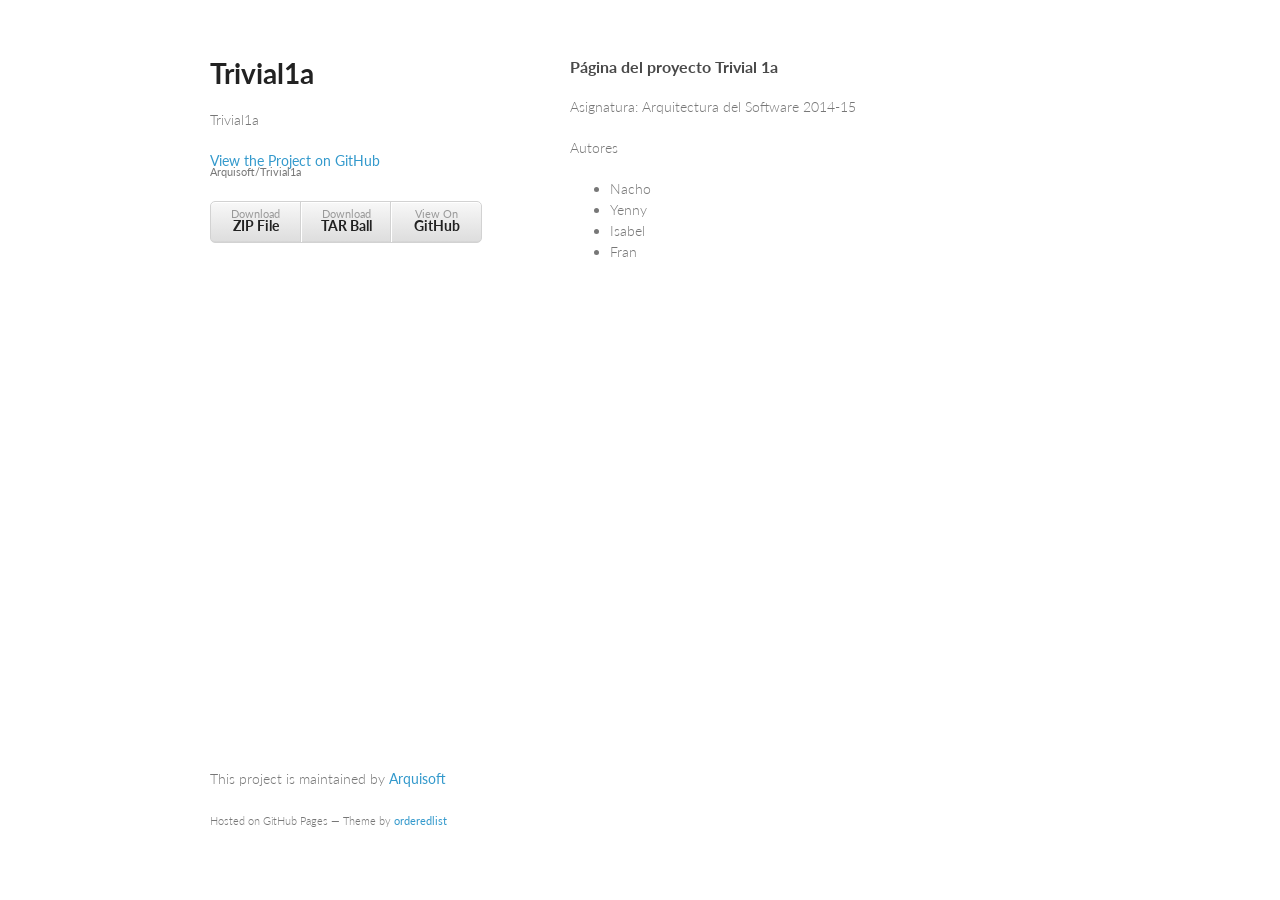
==== index.html @ 06fc61f9 "Actualizar pagina Web" ====
<!doctype html>
<html>
  <head>
    <meta charset="utf-8">
    <meta http-equiv="X-UA-Compatible" content="chrome=1">
    <title>Trivial1a by Arquisoft</title>

    <link rel="stylesheet" href="stylesheets/styles.css">
    <link rel="stylesheet" href="stylesheets/pygment_trac.css">
    <meta name="viewport" content="width=device-width, initial-scale=1, user-scalable=no">
    <!--[if lt IE 9]>
    <script src="//html5shiv.googlecode.com/svn/trunk/html5.js"></script>
    <![endif]-->
  </head>
  <body>
    <div class="wrapper">
      <header>
        <h1>Trivial1a</h1>
        <p>Trivial1a</p>

        <p class="view"><a href="https://github.com/Arquisoft/Trivial1a">View the Project on GitHub <small>Arquisoft/Trivial1a</small></a></p>


        <ul>
          <li><a href="https://github.com/Arquisoft/Trivial1a/zipball/master">Download <strong>ZIP File</strong></a></li>
          <li><a href="https://github.com/Arquisoft/Trivial1a/tarball/master">Download <strong>TAR Ball</strong></a></li>
          <li><a href="https://github.com/Arquisoft/Trivial1a">View On <strong>GitHub</strong></a></li>
        </ul>
      </header>
      <section>
        <h3>
<a id="página-del-proyecto-trivial-1a" class="anchor" href="#p%C3%A1gina-del-proyecto-trivial-1a" aria-hidden="true"><span class="octicon octicon-link"></span></a>Página del proyecto Trivial 1a</h3>

<p>Asignatura: Arquitectura del Software 2014-15</p>
<p>Autores</p>
<ul>
<li>Nacho</li>
<li>Yenny</li>
<li>Isabel</li>
<li>Fran</li>
</ul>

      </section>
      <footer>
        <p>This project is maintained by <a href="https://github.com/Arquisoft">Arquisoft</a></p>
        <p><small>Hosted on GitHub Pages &mdash; Theme by <a href="https://github.com/orderedlist">orderedlist</a></small></p>
      </footer>
    </div>
    <script src="javascripts/scale.fix.js"></script>
    
  </body>
</html>
---- stylesheets/styles.css ----
@import url(https://fonts.googleapis.com/css?family=Lato:300italic,700italic,300,700);

body {
  padding:50px;
  font:14px/1.5 Lato, "Helvetica Neue", Helvetica, Arial, sans-serif;
  color:#777;
  font-weight:300;
}

h1, h2, h3, h4, h5, h6 {
  color:#222;
  margin:0 0 20px;
}

p, ul, ol, table, pre, dl {
  margin:0 0 20px;
}

h1, h2, h3 {
  line-height:1.1;
}

h1 {
  font-size:28px;
}

h2 {
  color:#393939;
}

h3, h4, h5, h6 {
  color:#494949;
}

a {
  color:#39c;
  font-weight:400;
  text-decoration:none;
}

a small {
  font-size:11px;
  color:#777;
  margin-top:-0.6em;
  display:block;
}

.wrapper {
  width:860px;
  margin:0 auto;
}

blockquote {
  border-left:1px solid #e5e5e5;
  margin:0;
  padding:0 0 0 20px;
  font-style:italic;
}

code, pre {
  font-family:Monaco, Bitstream Vera Sans Mono, Lucida Console, Terminal;
  color:#333;
  font-size:12px;
}

pre {
  padding:8px 15px;
  background: #f8f8f8;  
  border-radius:5px;
  border:1px solid #e5e5e5;
  overflow-x: auto;
}

table {
  width:100%;
  border-collapse:collapse;
}

th, td {
  text-align:left;
  padding:5px 10px;
  border-bottom:1px solid #e5e5e5;
}

dt {
  color:#444;
  font-weight:700;
}

th {
  color:#444;
}

img {
  max-width:100%;
}

header {
  width:270px;
  float:left;
  position:fixed;
}

header ul {
  list-style:none;
  height:40px;
  
  padding:0;
  
  background: #eee;
  background: -moz-linear-gradient(top, #f8f8f8 0%, #dddddd 100%);
  background: -webkit-gradient(linear, left top, left bottom, color-stop(0%,#f8f8f8), color-stop(100%,#dddddd));
  background: -webkit-linear-gradient(top, #f8f8f8 0%,#dddddd 100%);
  background: -o-linear-gradient(top, #f8f8f8 0%,#dddddd 100%);
  background: -ms-linear-gradient(top, #f8f8f8 0%,#dddddd 100%);
  background: linear-gradient(top, #f8f8f8 0%,#dddddd 100%);
  
  border-radius:5px;
  border:1px solid #d2d2d2;
  box-shadow:inset #fff 0 1px 0, inset rgba(0,0,0,0.03) 0 -1px 0;
  width:270px;
}

header li {
  width:89px;
  float:left;
  border-right:1px solid #d2d2d2;
  height:40px;
}

header ul a {
  line-height:1;
  font-size:11px;
  color:#999;
  display:block;
  text-align:center;
  padding-top:6px;
  height:40px;
}

strong {
  color:#222;
  font-weight:700;
}

header ul li + li {
  width:88px;
  border-left:1px solid #fff;
}

header ul li + li + li {
  border-right:none;
  width:89px;
}

header ul a strong {
  font-size:14px;
  display:block;
  color:#222;
}

section {
  width:500px;
  float:right;
  padding-bottom:50px;
}

small {
  font-size:11px;
}

hr {
  border:0;
  background:#e5e5e5;
  height:1px;
  margin:0 0 20px;
}

footer {
  width:270px;
  float:left;
  position:fixed;
  bottom:50px;
}

@media print, screen and (max-width: 960px) {
  
  div.wrapper {
    width:auto;
    margin:0;
  }
  
  header, section, footer {
    float:none;
    position:static;
    width:auto;
  }
  
  header {
    padding-right:320px;
  }
  
  section {
    border:1px solid #e5e5e5;
    border-width:1px 0;
    padding:20px 0;
    margin:0 0 20px;
  }
  
  header a small {
    display:inline;
  }
  
  header ul {
    position:absolute;
    right:50px;
    top:52px;
  }
}

@media print, screen and (max-width: 720px) {
  body {
    word-wrap:break-word;
  }
  
  header {
    padding:0;
  }
  
  header ul, header p.view {
    position:static;
  }
  
  pre, code {
    word-wrap:normal;
  }
}

@media print, screen and (max-width: 480px) {
  body {
    padding:15px;
  }
  
  header ul {
    display:none;
  }
}

@media print {
  body {
    padding:0.4in;
    font-size:12pt;
    color:#444;
  }
}
---- stylesheets/pygment_trac.css ----
.highlight  { background: #ffffff; }
.highlight .c { color: #999988; font-style: italic } /* Comment */
.highlight .err { color: #a61717; background-color: #e3d2d2 } /* Error */
.highlight .k { font-weight: bold } /* Keyword */
.highlight .o { font-weight: bold } /* Operator */
.highlight .cm { color: #999988; font-style: italic } /* Comment.Multiline */
.highlight .cp { color: #999999; font-weight: bold } /* Comment.Preproc */
.highlight .c1 { color: #999988; font-style: italic } /* Comment.Single */
.highlight .cs { color: #999999; font-weight: bold; font-style: italic } /* Comment.Special */
.highlight .gd { color: #000000; background-color: #ffdddd } /* Generic.Deleted */
.highlight .gd .x { color: #000000; background-color: #ffaaaa } /* Generic.Deleted.Specific */
.highlight .ge { font-style: italic } /* Generic.Emph */
.highlight .gr { color: #aa0000 } /* Generic.Error */
.highlight .gh { color: #999999 } /* Generic.Heading */
.highlight .gi { color: #000000; background-color: #ddffdd } /* Generic.Inserted */
.highlight .gi .x { color: #000000; background-color: #aaffaa } /* Generic.Inserted.Specific */
.highlight .go { color: #888888 } /* Generic.Output */
.highlight .gp { color: #555555 } /* Generic.Prompt */
.highlight .gs { font-weight: bold } /* Generic.Strong */
.highlight .gu { color: #800080; font-weight: bold; } /* Generic.Subheading */
.highlight .gt { color: #aa0000 } /* Generic.Traceback */
.highlight .kc { font-weight: bold } /* Keyword.Constant */
.highlight .kd { font-weight: bold } /* Keyword.Declaration */
.highlight .kn { font-weight: bold } /* Keyword.Namespace */
.highlight .kp { font-weight: bold } /* Keyword.Pseudo */
.highlight .kr { font-weight: bold } /* Keyword.Reserved */
.highlight .kt { color: #445588; font-weight: bold } /* Keyword.Type */
.highlight .m { color: #009999 } /* Literal.Number */
.highlight .s { color: #d14 } /* Literal.String */
.highlight .na { color: #008080 } /* Name.Attribute */
.highlight .nb { color: #0086B3 } /* Name.Builtin */
.highlight .nc { color: #445588; font-weight: bold } /* Name.Class */
.highlight .no { color: #008080 } /* Name.Constant */
.highlight .ni { color: #800080 } /* Name.Entity */
.highlight .ne { color: #990000; font-weight: bold } /* Name.Exception */
.highlight .nf { color: #990000; font-weight: bold } /* Name.Function */
.highlight .nn { color: #555555 } /* Name.Namespace */
.highlight .nt { color: #000080 } /* Name.Tag */
.highlight .nv { color: #008080 } /* Name.Variable */
.highlight .ow { font-weight: bold } /* Operator.Word */
.highlight .w { color: #bbbbbb } /* Text.Whitespace */
.highlight .mf { color: #009999 } /* Literal.Number.Float */
.highlight .mh { color: #009999 } /* Literal.Number.Hex */
.highlight .mi { color: #009999 } /* Literal.Number.Integer */
.highlight .mo { color: #009999 } /* Literal.Number.Oct */
.highlight .sb { color: #d14 } /* Literal.String.Backtick */
.highlight .sc { color: #d14 } /* Literal.String.Char */
.highlight .sd { color: #d14 } /* Literal.String.Doc */
.highlight .s2 { color: #d14 } /* Literal.String.Double */
.highlight .se { color: #d14 } /* Literal.String.Escape */
.highlight .sh { color: #d14 } /* Literal.String.Heredoc */
.highlight .si { color: #d14 } /* Literal.String.Interpol */
.highlight .sx { color: #d14 } /* Literal.String.Other */
.highlight .sr { color: #009926 } /* Literal.String.Regex */
.highlight .s1 { color: #d14 } /* Literal.String.Single */
.highlight .ss { color: #990073 } /* Literal.String.Symbol */
.highlight .bp { color: #999999 } /* Name.Builtin.Pseudo */
.highlight .vc { color: #008080 } /* Name.Variable.Class */
.highlight .vg { color: #008080 } /* Name.Variable.Global */
.highlight .vi { color: #008080 } /* Name.Variable.Instance */
.highlight .il { color: #009999 } /* Literal.Number.Integer.Long */

.type-csharp .highlight .k { color: #0000FF }
.type-csharp .highlight .kt { color: #0000FF }
.type-csharp .highlight .nf { color: #000000; font-weight: normal }
.type-csharp .highlight .nc { color: #2B91AF }
.type-csharp .highlight .nn { color: #000000 }
.type-csharp .highlight .s { color: #A31515 }
.type-csharp .highlight .sc { color: #A31515 }
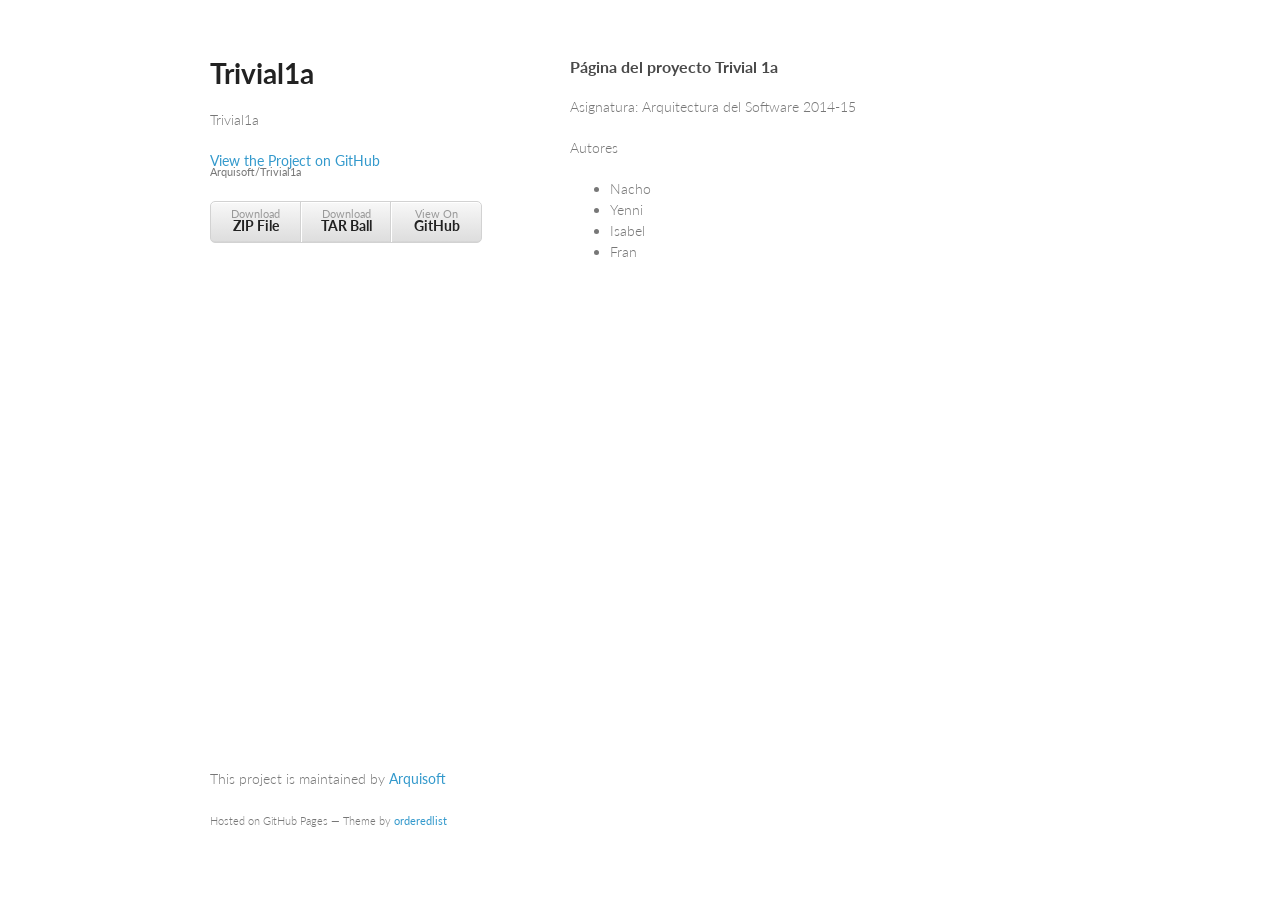
==== commit 452f0801: "Update index.html" ====
--- a/index.html
+++ b/index.html
@@ -35,7 +35,7 @@
 <p>Autores</p>
 <ul>
 <li>Nacho</li>
-<li>Yenny</li>
+<li>Yenni</li>
 <li>Isabel</li>
 <li>Fran</li>
 </ul>
@@ -49,4 +49,4 @@
     <script src="javascripts/scale.fix.js"></script>
     
   </body>
-</html>+</html>
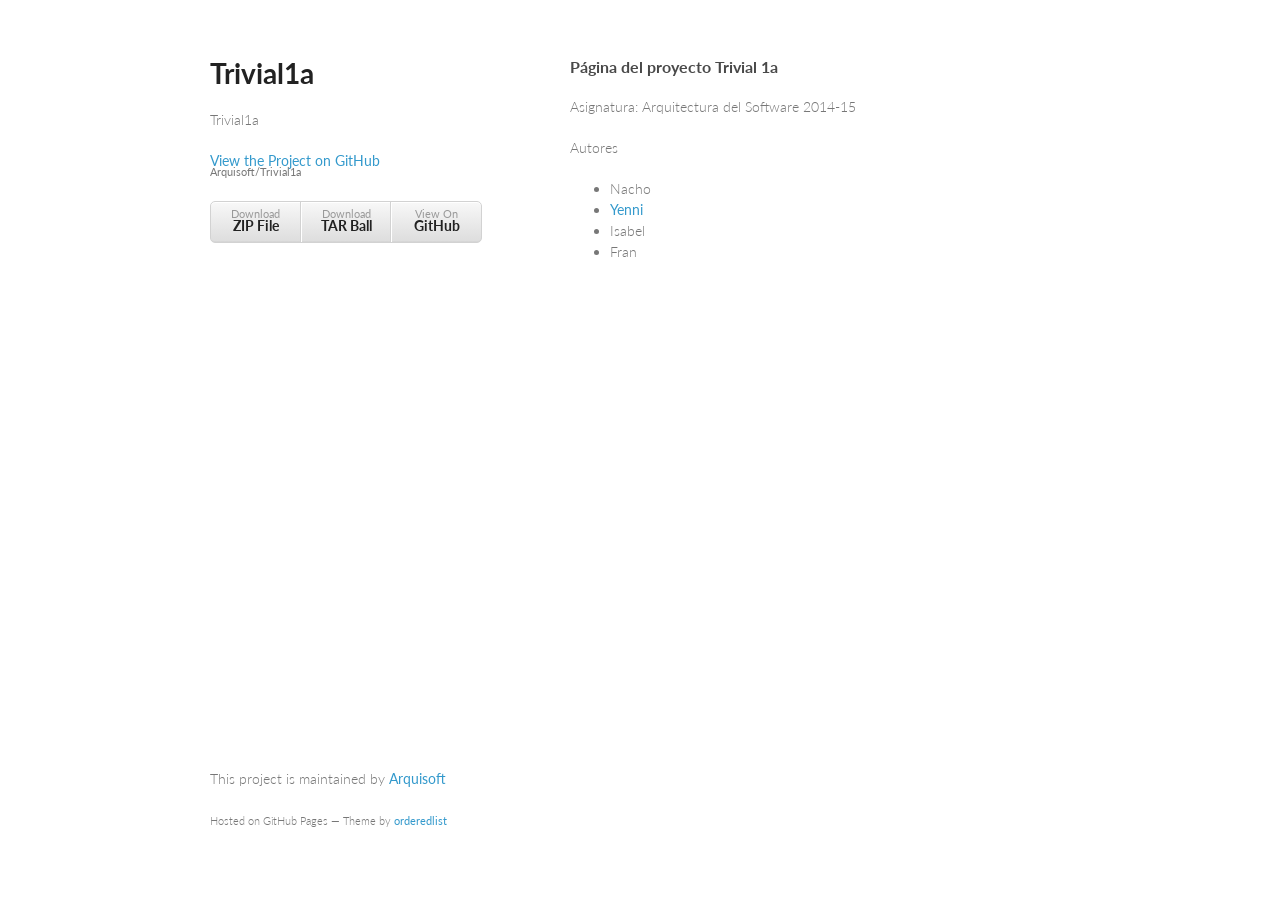
==== commit b867dddf: "Update index.html" ====
--- a/index.html
+++ b/index.html
@@ -35,7 +35,7 @@
 <p>Autores</p>
 <ul>
 <li>Nacho</li>
-<li>Yenni</li>
+<li><a href=”https://github.com/yenniRamos”>Yenni</a></li>
 <li>Isabel</li>
 <li>Fran</li>
 </ul>
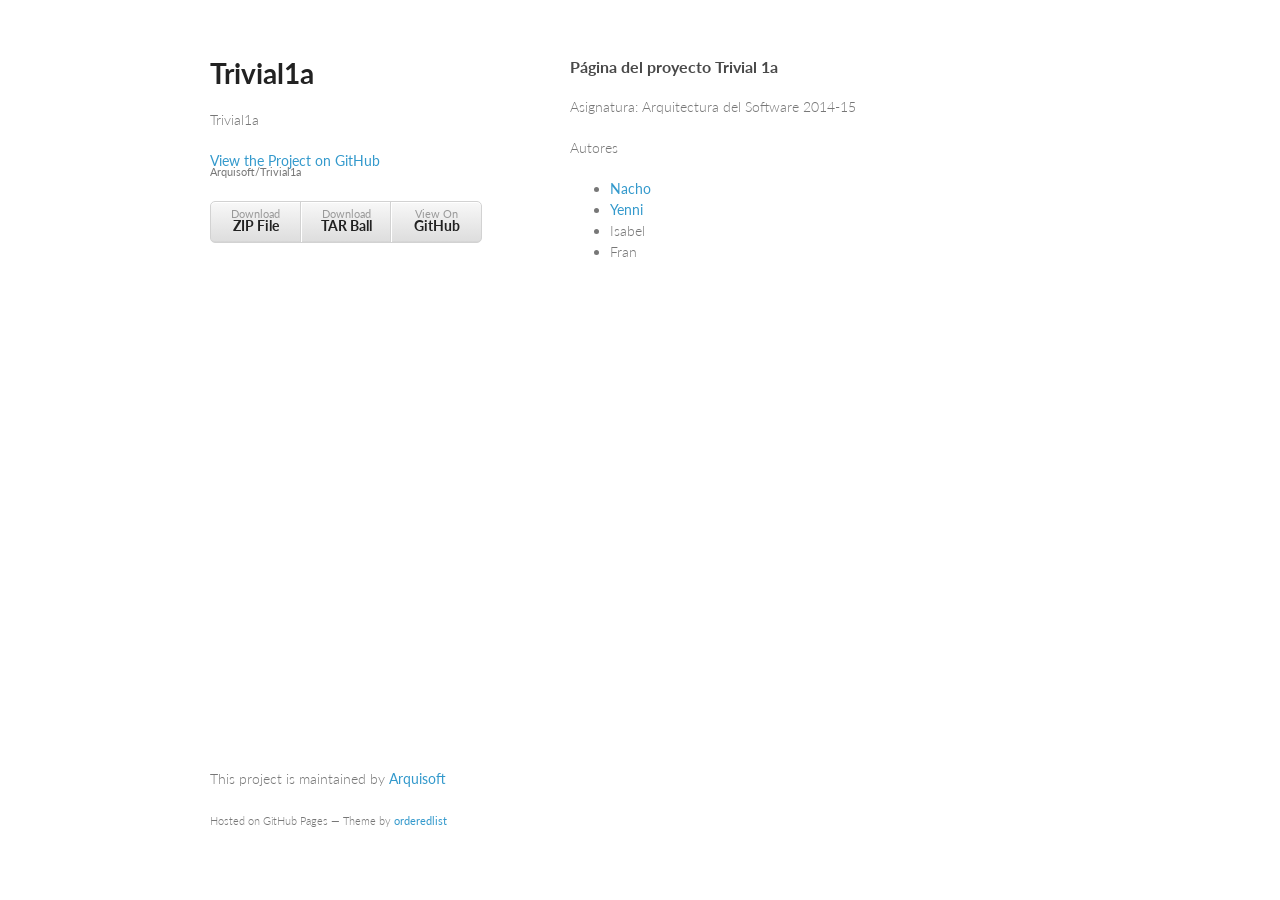
==== commit d8b94671: "Update index.html" ====
--- a/index.html
+++ b/index.html
@@ -34,8 +34,8 @@
 <p>Asignatura: Arquitectura del Software 2014-15</p>
 <p>Autores</p>
 <ul>
-<li>Nacho</li>
-<li><a href=”https://github.com/yenniRamos”>Yenni</a></li>
+<li><a href="https://github.com/nachosalas">Nacho</a></li>
+<li><a href="https://github.com/yenniRamos">Yenni</a></li>
 <li>Isabel</li>
 <li>Fran</li>
 </ul>
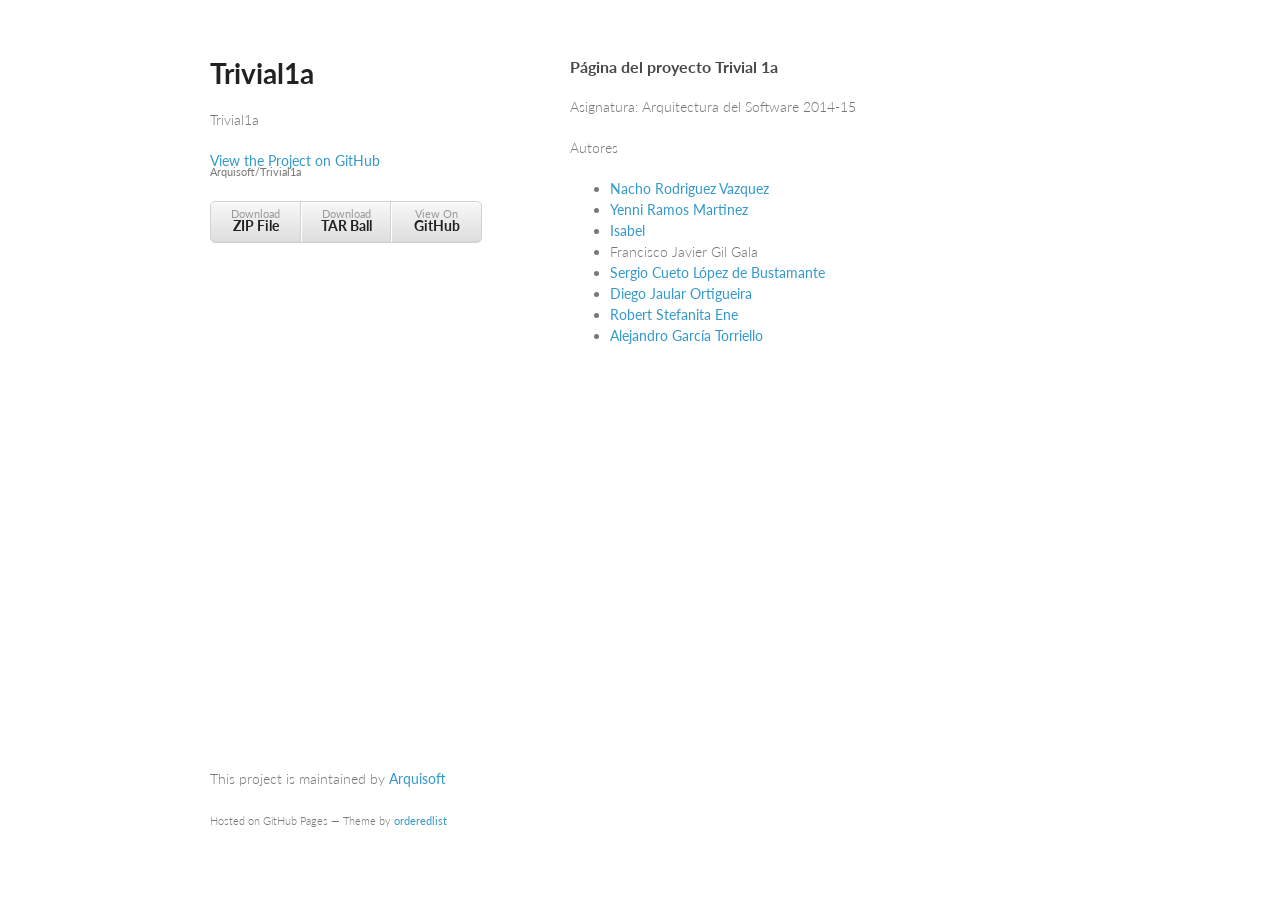
==== commit 314953f1: "Update index.html" ====
--- a/index.html
+++ b/index.html
@@ -34,10 +34,14 @@
 <p>Asignatura: Arquitectura del Software 2014-15</p>
 <p>Autores</p>
 <ul>
-<li><a href="https://github.com/nachosalas">Nacho</a></li>
-<li><a href="https://github.com/yenniRamos">Yenni</a></li>
-<li>Isabel</li>
-<li>Fran</li>
+<li><a href="https://github.com/nachosalas">Nacho Rodriguez Vazquez</a></li>
+<li><a href="https://github.com/yenniRamos">Yenni Ramos Martinez</a></li>
+<li><a href="https://github.com/isabel2194">Isabel</a></li>
+<li><a href="https://github.com/fjgilgala"></a>Francisco Javier Gil Gala</a></li>
+<li><a href="https://github.com/sergioCL">Sergio Cueto López de Bustamante</a></li>
+<li><a href="https://github.com/Cofis">Diego Jaular Ortigueira</a></li>
+<li><a href="https://github.com/robertene1994">Robert Stefanita Ene</a></li>
+<li><a href="https://github.com/alejandrogarciatoriello">Alejandro García Torriello</a></li>
 </ul>
 
       </section>
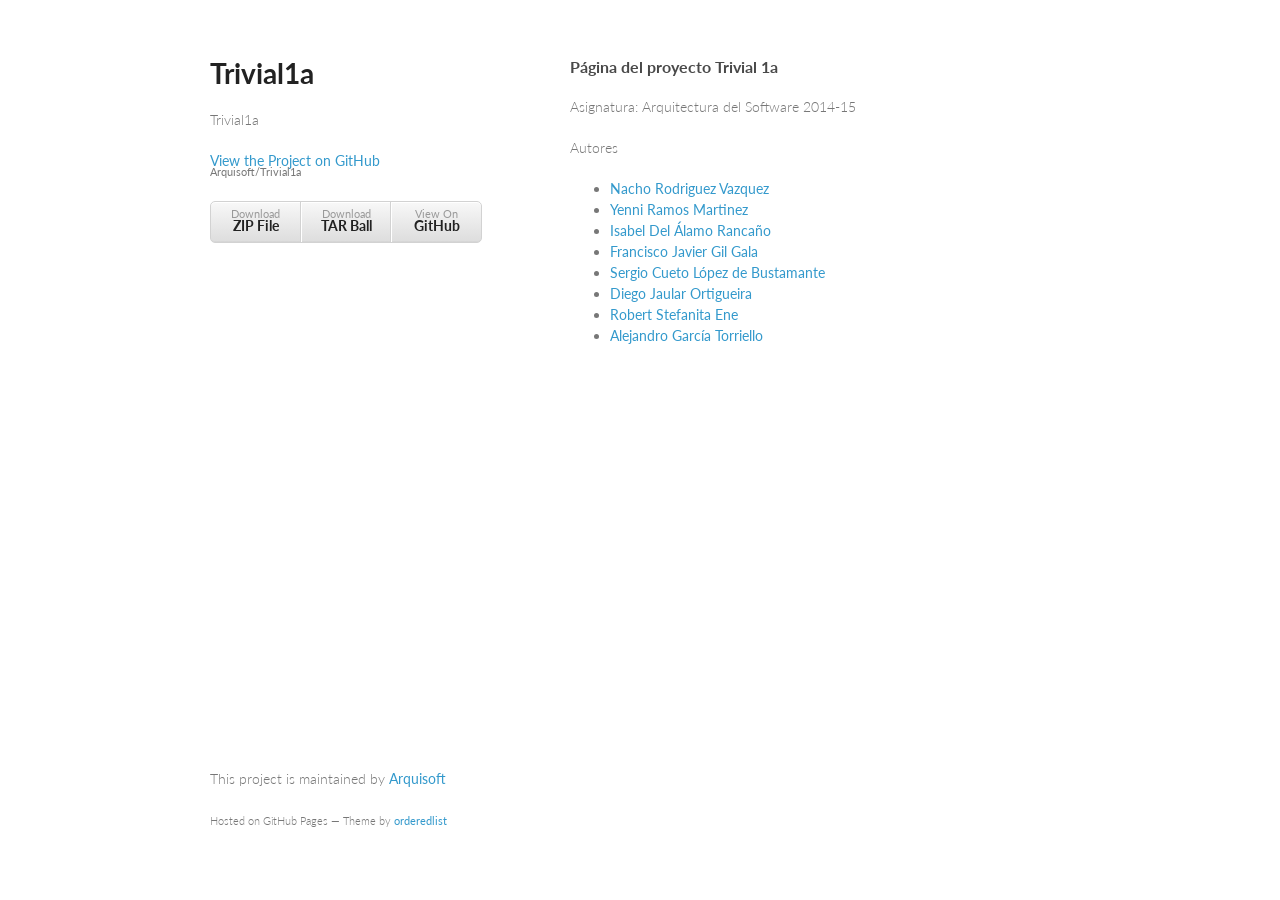
==== commit 1a4950a4: "Update index.html" ====
--- a/index.html
+++ b/index.html
@@ -36,8 +36,8 @@
 <ul>
 <li><a href="https://github.com/nachosalas">Nacho Rodriguez Vazquez</a></li>
 <li><a href="https://github.com/yenniRamos">Yenni Ramos Martinez</a></li>
-<li><a href="https://github.com/isabel2194">Isabel</a></li>
-<li><a href="https://github.com/fjgilgala"></a>Francisco Javier Gil Gala</a></li>
+<li><a href="https://github.com/isabel2194">Isabel Del Álamo Rancaño</a></li>
+<li><a href="https://github.com/fjgilgala">Francisco Javier Gil Gala</a></li>
 <li><a href="https://github.com/sergioCL">Sergio Cueto López de Bustamante</a></li>
 <li><a href="https://github.com/Cofis">Diego Jaular Ortigueira</a></li>
 <li><a href="https://github.com/robertene1994">Robert Stefanita Ene</a></li>
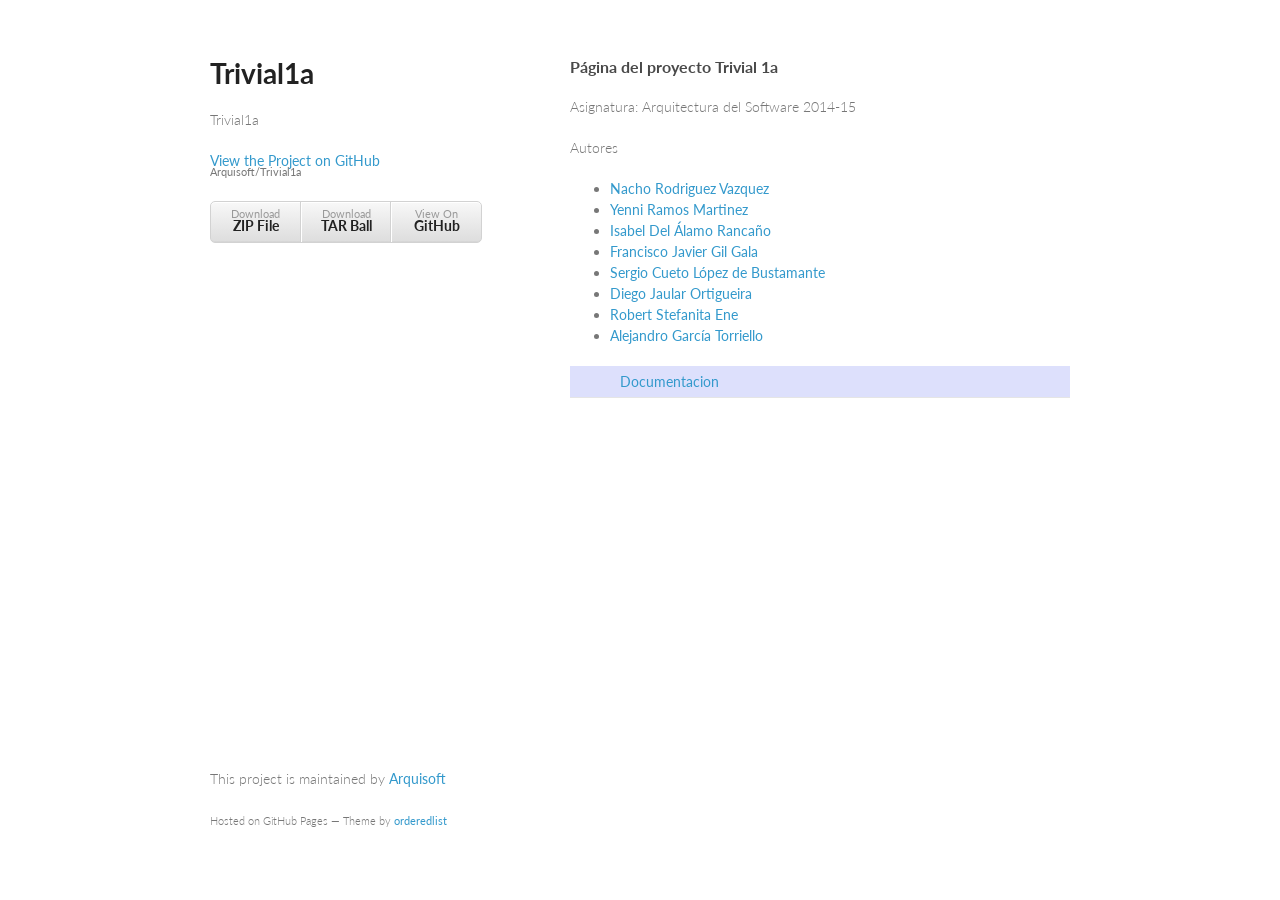
==== commit cff4e398: "Update index.html" ====
--- a/index.html
+++ b/index.html
@@ -43,7 +43,13 @@
 <li><a href="https://github.com/robertene1994">Robert Stefanita Ene</a></li>
 <li><a href="https://github.com/alejandrogarciatoriello">Alejandro García Torriello</a></li>
 </ul>
-
+<table border="0" cellspacing="0" cellpadding="0">
+<tr> 
+    <td bgcolor="#DDE0FC" width="20"> </td> 
+    <td bgcolor="#DDE0FC"><a href="https://github.com/Arquisoft/Trivial1a/blob/master/extract/Documentacion/Documentaci%C3%B3n%20(Entrega)/Documentaci%C3%B3n%20Entregable%201%20FINAL.pdf">Documentacion</a></td> 
+    <td bgcolor="#DDE0FC" width="20"> </td> 
+</tr> 
+</table>
       </section>
       <footer>
         <p>This project is maintained by <a href="https://github.com/Arquisoft">Arquisoft</a></p>
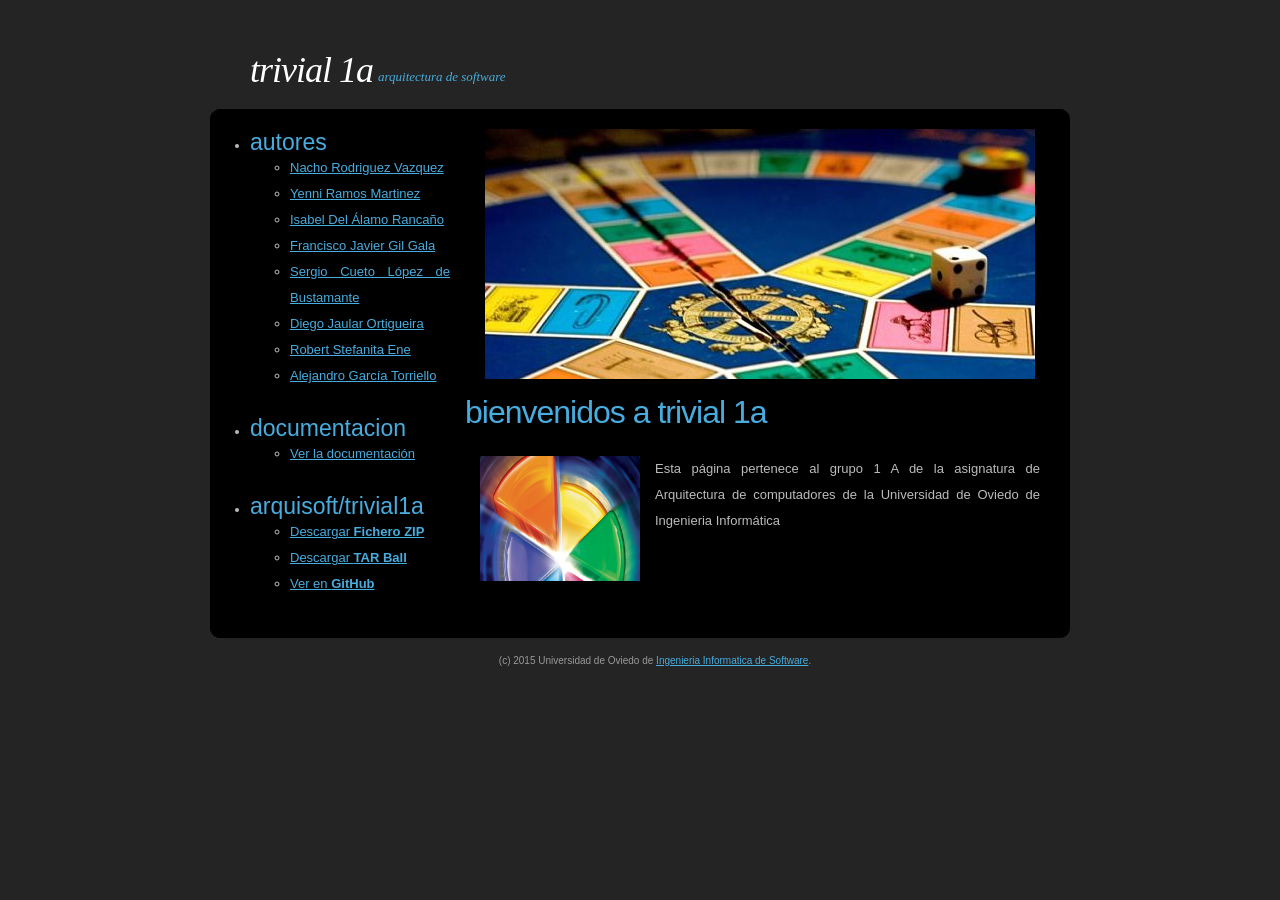
==== commit 7ecab8c3: "Cambios pagina" ====
--- a/index.html
+++ b/index.html
@@ -1,62 +1,108 @@
-<!doctype html>
-<html>
-  <head>
-    <meta charset="utf-8">
-    <meta http-equiv="X-UA-Compatible" content="chrome=1">
-    <title>Trivial1a by Arquisoft</title>
+<!DOCTYPE html PUBLIC "-//W3C//DTD XHTML 1.0 Strict//EN" "http://www.w3.org/TR/xhtml1/DTD/xhtml1-strict.dtd">
+<!--
 
-    <link rel="stylesheet" href="stylesheets/styles.css">
-    <link rel="stylesheet" href="stylesheets/pygment_trac.css">
-    <meta name="viewport" content="width=device-width, initial-scale=1, user-scalable=no">
-    <!--[if lt IE 9]>
-    <script src="//html5shiv.googlecode.com/svn/trunk/html5.js"></script>
-    <![endif]-->
-  </head>
-  <body>
-    <div class="wrapper">
-      <header>
-        <h1>Trivial1a</h1>
-        <p>Trivial1a</p>
+Design by Free CSS Templates
+http://www.freecsstemplates.org
+Released for free under a Creative Commons Attribution 2.5 License
 
-        <p class="view"><a href="https://github.com/Arquisoft/Trivial1a">View the Project on GitHub <small>Arquisoft/Trivial1a</small></a></p>
+Title      : Harvest
+Version    : 1.0
+Released   : 20081106
+Description: A two-column, fixed-width and lightweight template ideal for 1024x768 resolutions. Suitable for blogs and small websites.
 
+-->
+<html xmlns="http://www.w3.org/1999/xhtml">
+<head>
+<meta http-equiv="content-type" content="text/html; charset=utf-8" />
+<title>Trivial 1 A</title>
+<meta name="keywords" content="" />
+<meta name="description" content="" />
+<link href="default.css" rel="stylesheet" type="text/css" />
+</head>
+<body>
 
+<div id="logo-wrap">
+<div id="logo">
+	<h1><a href="#">Trivial 1A </a></h1>
+	<h2> Arquitectura de Software</h2>
+</div>
+</div>
+
+<!-- start header 
+<div id="header">
+	<div id="menu">
+		<ul>
+			<li class="current_page_item"><a href="#">Pagina principal</a></li>
+			<li><a href="#">Documentacion</a></li>
+			<li class="last"><a href="#">Readme</a></li>
+		</ul>
+	</div>
+</div>-->
+<!-- end header -->
+<!-- start page -->
+<div id="wrapper">
+<div id="wrapper-btm">
+<div id="page">
+	<!-- start content -->
+	<div id="content">
+		<div id="banner">&nbsp;</div>
+		<div class="post">
+			<h1 class="title">Bienvenidos a trivial 1A </h1>
+			<div class="entry">
+				<p><img src="images/img06.jpg" alt="" width="160" height="125" class="left" />Esta página pertenece al grupo 1 A de la asignatura de Arquitectura de computadores de la Universidad de Oviedo de Ingenieria Informática</p>
+			</div>
+			
+		</div>
+		
+	</div>
+	<!-- end content -->
+	<!-- start sidebar -->
+	<div id="Autores">
+		<ul>
+			
+			<li>
+				<h2>Autores</h2>
+				<ul>
+					<li><a href="https://github.com/nachosalas">Nacho Rodriguez Vazquez</a></li>
+					<li><a href="https://github.com/yenniRamos">Yenni Ramos Martinez</a></li>
+					<li><a href="https://github.com/isabel2194">Isabel Del Álamo Rancaño</a></li>
+					<li><a href="https://github.com/fjgilgala">Francisco Javier Gil Gala</a></li>
+					<li><a href="https://github.com/sergioCL">Sergio Cueto López de Bustamante</a></li>
+					<li><a href="https://github.com/Cofis">Diego Jaular Ortigueira</a></li>
+					<li><a href="https://github.com/robertene1994">Robert Stefanita Ene</a></li>
+					<li><a href="https://github.com/alejandrogarciatoriello">Alejandro García Torriello</a></li>
+				</ul>
+			</li>
+			<li>
+				<h2>Documentacion</h2>
+				<ul>
+               <li><a href="https://github.com/Arquisoft/Trivial1a/blob/master/extract/Documentacion/Documentaci%C3%B3n%20(Entrega)/Documentaci%C3%B3n%20Entregable%201%20FINAL.pdf">Ver la documentación</a></li>
+</table>
+				</ul>
+			</li>
+			
+		<li>
+		<h2>Arquisoft/Trivial1a</h2>
         <ul>
-          <li><a href="https://github.com/Arquisoft/Trivial1a/zipball/master">Download <strong>ZIP File</strong></a></li>
-          <li><a href="https://github.com/Arquisoft/Trivial1a/tarball/master">Download <strong>TAR Ball</strong></a></li>
-          <li><a href="https://github.com/Arquisoft/Trivial1a">View On <strong>GitHub</strong></a></li>
+          <li><a href="https://github.com/Arquisoft/Trivial1a/zipball/master">Descargar <strong>Fichero ZIP</strong></a></li>
+          <li><a href="https://github.com/Arquisoft/Trivial1a/tarball/master">Descargar <strong>TAR Ball</strong></a></li>
+          <li><a href="https://github.com/Arquisoft/Trivial1a">Ver en <strong>GitHub</strong></a></li>
         </ul>
-      </header>
-      <section>
-        <h3>
-<a id="página-del-proyecto-trivial-1a" class="anchor" href="#p%C3%A1gina-del-proyecto-trivial-1a" aria-hidden="true"><span class="octicon octicon-link"></span></a>Página del proyecto Trivial 1a</h3>
-
-<p>Asignatura: Arquitectura del Software 2014-15</p>
-<p>Autores</p>
-<ul>
-<li><a href="https://github.com/nachosalas">Nacho Rodriguez Vazquez</a></li>
-<li><a href="https://github.com/yenniRamos">Yenni Ramos Martinez</a></li>
-<li><a href="https://github.com/isabel2194">Isabel Del Álamo Rancaño</a></li>
-<li><a href="https://github.com/fjgilgala">Francisco Javier Gil Gala</a></li>
-<li><a href="https://github.com/sergioCL">Sergio Cueto López de Bustamante</a></li>
-<li><a href="https://github.com/Cofis">Diego Jaular Ortigueira</a></li>
-<li><a href="https://github.com/robertene1994">Robert Stefanita Ene</a></li>
-<li><a href="https://github.com/alejandrogarciatoriello">Alejandro García Torriello</a></li>
-</ul>
-<table border="0" cellspacing="0" cellpadding="0">
-<tr> 
-    <td bgcolor="#DDE0FC" width="20"> </td> 
-    <td bgcolor="#DDE0FC"><a href="https://github.com/Arquisoft/Trivial1a/blob/master/extract/Documentacion/Documentaci%C3%B3n%20(Entrega)/Documentaci%C3%B3n%20Entregable%201%20FINAL.pdf">Documentacion</a></td> 
-    <td bgcolor="#DDE0FC" width="20"> </td> 
-</tr> 
-</table>
-      </section>
-      <footer>
-        <p>This project is maintained by <a href="https://github.com/Arquisoft">Arquisoft</a></p>
-        <p><small>Hosted on GitHub Pages &mdash; Theme by <a href="https://github.com/orderedlist">orderedlist</a></small></p>
-      </footer>
-    </div>
-    <script src="javascripts/scale.fix.js"></script>
-    
-  </body>
+		</li>
+		</ul>
+	</div>
+	<!-- end sidebar -->
+	<div style="clear: both;">&nbsp;</div>
+</div>
+<!-- end page -->
+</div>
+</div>
+<!-- start footer -->
+<div id="footer">
+	<div id="footer-wrap">
+	<p id="legal">(c) 2015 Universidad de Oviedo de <a href="https://ingenieriainformatica.uniovi.es/">Ingenieria Informatica de Software</a>.</p>
+	</div>
+</div>
+<!-- end footer -->
+</body>
 </html>
--- a/default.css
+++ b/default.css
@@ -0,0 +1,389 @@
+/*
+Design by Free CSS Templates
+http://www.freecsstemplates.org
+Released for free under a Creative Commons Attribution 2.5 License
+*/
+
+body {
+	margin-top: 49px;
+	padding: 0;
+	background: #242424;
+	font-family: Arial, Helvetica, sans-serif;
+	font-size: 13px;
+	color: #BBBBBB;
+}
+
+h1, h2, h3 {
+	margin: 0;
+	text-transform: lowercase;
+	font-weight: normal;
+	color: #48ACDE;
+}
+
+h1 {
+	letter-spacing: -1px;
+	font-size: 32px;
+}
+
+h2 {
+	font-size: 23px;
+}
+
+p, ul, ol {
+	margin: 0 0 2em 0;
+	text-align: justify;
+	line-height: 26px;
+}
+
+a:link {
+	color: #48ACDE;
+}
+
+a:hover, a:active {
+	text-decoration: none;
+	color: #48ACDE;
+}
+
+a:visited {
+	color: #48ACDE;
+}
+
+img {
+	border: none;
+}
+
+img.left {
+	float: left;
+	margin-right: 15px;
+}
+
+img.right {
+	float: right;
+	margin-left: 15px;
+}
+
+/* Form */
+
+form {
+	margin: 0;
+	padding: 0;
+}
+
+fieldset {
+	margin: 0;
+	padding: 0;
+	border: none;
+}
+
+legend {
+	display: none;
+}
+
+input, textarea, select {
+	font-family: "Trebuchet MS", Arial, Helvetica, sans-serif;
+	font-size: 13px;
+	color: #333333;
+}
+
+/* Header */
+
+#header {
+	clear: both;
+	width: 860px;
+	height: 52px;
+	margin: 0 auto;
+	background: url(images/img02.jpg) no-repeat left top;
+}
+
+/* Menu */
+
+#menu {
+	float: left;
+	width: 860px;
+	height: 54px;
+	padding-left: 10px;
+	background: url(images/img01.jpg) no-repeat left top;
+}
+
+#menu ul {
+	margin: 0;
+	padding: 0px 0 0 0px;
+	list-style: none;
+	line-height: normal;
+}
+
+#menu li {
+	display: block;
+	float: left;
+}
+
+#menu a {
+	display: block;
+	float: left;
+	margin-right: 3px;
+	padding: 10px 20px;
+	text-decoration: none;
+	text-transform: lowercase;
+	font: 13px "Trebuchet MS", Arial, Helvetica, sans-serif;
+	color: #FFFFFF;
+}
+
+#menu a:hover { 
+	text-decoration: none; 
+	color: #48ACDE;
+}
+
+#menu .current_page_item a {
+	color: #48ACDE;
+}
+
+/** LOGO */
+
+#banner {
+	width: 550px;
+	height: 240px;
+	margin: 0 auto;
+	padding: 10px 0 0 0;
+	background: #000000 url(images/img04.jpg) no-repeat left top;
+}
+
+#logo {
+	width: 820px;
+	height: 60px;
+	margin: 0 auto;
+}
+
+#logo h1, #logo h2 {
+	float: left;
+	margin: 0;
+	padding: 0 0 0 20px;
+	line-height: normal;
+}
+
+#logo h1 { 
+	font-family: Georgia, "Times New Roman", Times, serif;
+	font-size:36px;
+	font-style: italic;
+}
+
+#logo h1 a {
+	text-decoration: none;
+	color: #FFFFFF; 
+}
+
+#logo h1 a:hover { text-decoration: underline; }
+
+#logo h2 {
+	padding: 20px 0 0 5px;
+	font: italic 13px Georgia, "Times New Roman", Times, serif;
+	color: ##48ACDE;
+}
+
+#logo p a {
+	text-decoration: none;
+	color: #B6ACA2;
+}
+
+#logo p a:hover { text-decoration: underline; }
+
+
+#wrapper {
+	width: 860px;
+	margin: 0 auto;
+	background: #000000 url(images/img02.jpg) no-repeat left top;
+}
+
+#wrapper-btm {
+	background: url(images/img03.jpg) no-repeat left bottom;
+}
+/* Page */
+
+#page {
+	width: 860px;
+	margin: 0 auto;
+	padding-top: 20px;
+}
+
+/* Content */
+
+#content {
+	float: right;
+	width: 620px;
+}
+
+/* Post */
+
+.post {
+	padding: 15px 15px;
+}
+
+.post .title {
+	margin-bottom: 20px;
+	padding-bottom: 5px;
+}
+
+.post h1 {
+}
+
+.post h2 {
+	height: 32px;
+	padding: 8px 0 0 15px;
+	font-size: 18px;
+	color: #DADADA;
+}
+
+.post .entry {
+	padding: 0 15px;
+}
+
+.post .meta {
+	margin-left: 15px;
+	margin-right: 15px;
+	padding: 15px 0px 30px 0px;
+	border-top: 1px dashed #333333;
+	font-size: 10px;
+}
+
+.post .meta p {
+	margin: 0;
+	line-height: normal;
+	color: #999999;
+}
+
+.post .meta .byline {
+	float: left;
+}
+
+.post .meta .links {
+	float: right;
+}
+
+.post .meta .more {
+	padding: 0 20px 0 18px;
+	background: url(images/img11.gif) no-repeat left center;
+}
+
+.post .meta .comments {
+	padding-left: 22px;
+	background: url(images/img12.gif) no-repeat left center;
+}
+
+.post .meta b {
+	display: none;
+}
+
+/* Sidebar */
+
+#sidebar {
+	float: left;
+	width: 210px;
+	padding-left: 30px;
+}
+
+#sidebar ul {
+	margin: 0;
+	padding: 0;
+	list-style: none;
+}
+
+#sidebar li {
+	margin-bottom: 40px;
+}
+
+#sidebar li ul {
+}
+
+#sidebar li li {
+	margin: 0;
+}
+
+#sidebar h2 {
+	height: 32px;
+	margin-bottom: 10px;
+	font-size: 18px;
+	color: #DADADA;
+}
+
+/* Search */
+
+#search {
+}
+
+#search h2 {
+	margin-bottom: 20px;
+}
+
+#s {
+	width: 115px;
+	margin-right: 5px;
+	padding: 3px;
+	border: 1px solid #BED99C;
+}
+
+#x {
+	padding: 3px;
+	border: none;
+	background: #48ACDE;
+	text-transform: lowercase;
+	font-size: 11px;
+	color: #FFFFFF;
+}
+
+/* Boxes */
+
+.box1 {
+	padding: 20px;
+}
+
+.box2 {
+	color: #BABABA;
+}
+
+.box2 h2 {
+	margin-bottom: 15px;
+	font-size: 16px;
+	color: #FFFFFF;
+}
+
+.box2 ul {
+	margin: 0;
+	padding: 0;
+	list-style: none;
+}
+
+.box2 a:link, .box2 a:hover, .box2 a:active, .box2 a:visited  {
+	color: #EDEDED;
+}
+
+/* Footer */
+#footer-wrap {
+	width: 860px;
+	height: 64px;
+	margin: 0 auto;
+}
+
+#footer {
+	margin: 0 auto;
+	height: 64px;
+	min-height: 64px;
+	padding: 0;
+	font-size: 10px;
+}
+
+html>body #footer {
+	height: auto;
+}
+
+#footer p {
+}
+
+#legal {
+	clear: both;
+	padding-top: 10px;
+	padding-left: 30px;
+	text-align: center;
+	color: #999999;
+}
+
+#legal a {
+}
